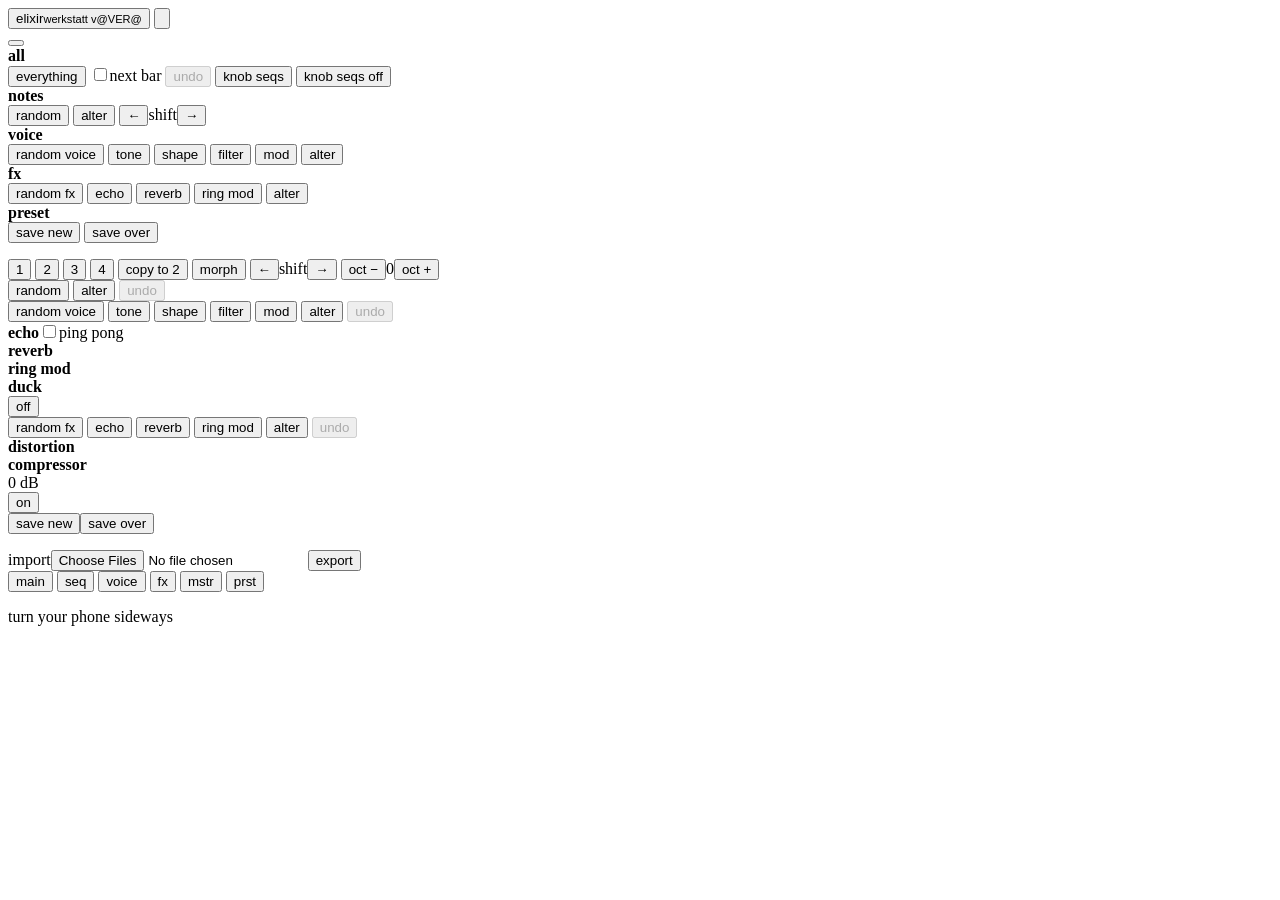
==== index.src.html @ 5454a6a6 "Elixir Werkstatt: the LXR drum 1 voice replaced by a Werkstatt-01 circuit model werkstatt.js models " ====
<!doctype html>
<html lang="en">
<meta charset="utf-8">
<title>Elixir Werkstatt</title>
<meta name="viewport" content="width=device-width, initial-scale=1, maximum-scale=1, user-scalable=no, viewport-fit=cover">
<meta name="apple-mobile-web-app-capable" content="yes">
<meta name="mobile-web-app-capable" content="yes">
<meta name="theme-color" content="#0b0c0a">
<link rel="manifest" href="manifest.webmanifest">
<link rel="icon" href="icons/icon-192.png" sizes="192x192" type="image/png">
<link rel="apple-touch-icon" href="icons/icon-192.png">
<meta name="description" content="Elixir Werkstatt: a landscape mono synth in the browser, playing a component-level model of the Moog Werkstatt-01 voice.">
<link rel="preconnect" href="https://fonts.googleapis.com">
<link rel="stylesheet" href="https://fonts.googleapis.com/css2?family=VT323&display=swap">
<style>
/*@CSS@*/
</style>

<main class="m" id="m">
  <header class="m-top">
    <div class="m-trow">
      <button class="m-title" id="m-title" type="button" aria-haspopup="dialog" aria-expanded="false" aria-label="elixir werkstatt: preferences">elixir<small class="m-ver">werkstatt v@VER@</small></button>
      <button class="m-btn m-metro" id="m-metro" type="button" aria-pressed="false" aria-label="metronome" title="metronome"><svg viewBox="0 0 24 24" aria-hidden="true"><path class="m-metro-body" d="M9 2.5h6l4.5 19h-15z"/><path d="M6.5 16.5h11"/><g class="m-metro-arm"><path d="M12 19V5.5"/><rect x="10.3" y="8" width="3.4" height="3" rx=".5"/></g></svg></button>
    </div>
    <div class="m-tport">
      <button class="m-btn m-play" id="m-play" type="button" aria-pressed="false" aria-label="play (space)" title="play (space)"><i aria-hidden="true"></i></button>
      <output class="m-recind" id="m-rec-t" aria-live="polite" hidden></output>
    </div>
  </header>

  <div class="m-side" id="m-side" aria-label="perform">
    <section class="m-card m-play-card"><div class="m-faders m-dials" id="m-perf"></div></section>
  </div>

  <div class="m-pages" id="m-pages">
  <div class="m-panel" data-m-panel="main">
    <section class="m-card m-main-card">
      <div class="m-mcol" role="group" aria-label="randomise everything">
        <div class="m-fxhead"><b>all</b></div>
        <button class="m-btn m-big" id="m-mall" type="button">everything</button>
        <label class="m-chk m-nextbar"><input id="m-nextbar" type="checkbox"><i aria-hidden="true"></i>next bar</label>
        <button class="m-btn" data-undo type="button" disabled>undo</button>
        <button class="m-btn" id="m-fsrand" type="button">knob seqs</button>
        <button class="m-btn" id="m-fsoff" type="button">knob seqs off</button>
      </div>
      <div class="m-mcol m-mnotescol" role="group" aria-label="the notes">
        <div class="m-fxhead"><b>notes</b></div>
        <button class="m-btn m-big m-mnotes" data-nrand type="button">random<small class="m-nalgo" data-nalgo></small></button>
        <button class="m-btn" data-nalter type="button">alter</button>
        <span class="m-nshift" role="group" aria-label="shift"><button class="m-btn" type="button" data-nshift="-1" aria-label="shift the pattern left">←</button><span aria-hidden="true">shift</span><button class="m-btn" type="button" data-nshift="1" aria-label="shift the pattern right">→</button></span>
        <div class="m-faders m-row m-mlen" id="m-mlen"></div>
      </div>
      <div class="m-mcol" role="group" aria-label="randomise the voice">
        <div class="m-fxhead"><b>voice</b></div>
        <button class="m-btn m-big" id="m-mvrand" type="button">random voice</button>
        <button class="m-btn" data-vrand="tone" type="button">tone</button>
        <button class="m-btn" data-vrand="shape" type="button">shape</button>
        <button class="m-btn" data-vrand="filter" type="button">filter</button>
        <button class="m-btn" data-vrand="mod" type="button">mod</button>
        <button class="m-btn" id="m-mvalter" type="button">alter</button>
      </div>
      <div class="m-mcol" role="group" aria-label="randomise the effects">
        <div class="m-fxhead"><b>fx</b></div>
        <button class="m-btn m-big" id="m-fxr3" type="button">random fx</button>
        <button class="m-btn" data-fxrand="echo" type="button">echo</button>
        <button class="m-btn" data-fxrand="reverb" type="button">reverb</button>
        <button class="m-btn" data-fxrand="ring" type="button">ring mod</button>
        <button class="m-btn" id="m-fxa3" type="button">alter</button>
      </div>
      <div class="m-mcol m-mpreset" role="group" aria-label="preset">
        <div class="m-fxhead"><b>preset</b></div>
        <output class="m-mcur" id="m-mcur"></output>
        <button class="m-btn m-big" id="m-msave" type="button">save new</button>
        <button class="m-btn" id="m-mover" type="button">save over</button>
        <p class="m-note" id="m-mnote" aria-live="polite"></p>
      </div>
    </section>
  </div>

  <div class="m-panel" data-m-panel="seq">
    <section class="m-card m-seqpage">
      <div class="m-npages" id="m-npages" role="tablist" aria-label="page">
        <button class="m-btn" type="button" role="tab" data-page="0" aria-selected="true">1</button>
        <button class="m-btn" type="button" role="tab" data-page="1" aria-selected="false">2</button>
        <button class="m-btn" type="button" role="tab" data-page="2" aria-selected="false">3</button>
        <button class="m-btn" type="button" role="tab" data-page="3" aria-selected="false">4</button>
        <button class="m-btn" type="button" id="m-ncopy">copy to 2</button>
        <button class="m-btn" type="button" id="m-nlane" aria-pressed="false" aria-label="show the morph lane under the notes">morph</button>
        <span class="m-nshift" role="group" aria-label="shift"><button class="m-btn" type="button" id="m-nshift-l" data-nshift="-1" aria-label="shift the pattern left">←</button><span aria-hidden="true">shift</span><button class="m-btn" type="button" id="m-nshift-r" data-nshift="1" aria-label="shift the pattern right">→</button></span>
        <span class="m-noct" role="group" aria-label="octave"><button class="m-btn" type="button" id="m-noct-dn" aria-label="octave down">oct −</button><output id="m-noct-out">0</output><button class="m-btn" type="button" id="m-noct-up" aria-label="octave up">oct +</button></span>
      </div>
      <div class="m-steps" id="m-steps" role="grid" aria-label="the sixteen steps of the page"></div>
      <div class="m-steps m-gates" id="m-gates" role="grid" aria-label="the sixteen steps' gate times"></div>
      <div class="m-steps m-gates" id="m-morphs" role="grid" aria-label="the sixteen steps' morph values" hidden></div>
      <div class="m-seqlow">
        <div class="m-faders m-seqf" id="m-seqf"></div>
      </div>
      <div class="m-vbtns m-seqbtns" role="group" aria-label="randomise the notes">
        <button class="m-btn m-big" id="m-nrand" data-nrand type="button">random<small class="m-nalgo" data-nalgo></small></button>
        <button class="m-btn" id="m-nalter" data-nalter type="button">alter</button>
        <button class="m-btn" data-undo type="button" disabled>undo</button>
      </div>
    </section>
  </div>

  <div class="m-panel" data-m-panel="voice">
    <section class="m-card m-voice-card">
      <div class="m-vsec" id="m-vsec" role="tablist" aria-label="section"></div>
      <div class="m-vsets" id="m-vsets"></div>
      <div class="m-vbtns" role="group" aria-label="randomise the voice">
        <button class="m-btn m-big" id="m-vrand" type="button">random voice</button>
        <button class="m-btn" data-vrand="tone" type="button">tone</button>
        <button class="m-btn" data-vrand="shape" type="button">shape</button>
        <button class="m-btn" data-vrand="filter" type="button">filter</button>
        <button class="m-btn" data-vrand="mod" type="button">mod</button>
        <button class="m-btn" id="m-valter" type="button">alter</button>
        <button class="m-btn" data-undo type="button" disabled>undo</button>
      </div>
    </section>
  </div>


  <div class="m-panel" data-m-panel="fx">
    <section class="m-card m-fx-card">
      <div class="m-fxsets">
        <div class="m-vpart"><div class="m-fxhead"><b>echo</b><label class="m-chk"><input id="m-pp" type="checkbox"><i aria-hidden="true"></i>ping pong</label></div><div class="m-faders m-row" id="m-echo"></div></div>
        <div class="m-vpart"><div class="m-fxhead"><b>reverb</b></div><div class="m-faders m-row" id="m-verb"></div></div>
        <div class="m-vpart"><div class="m-fxhead"><b>ring mod</b></div><div class="m-faders m-row" id="m-ring"></div></div>
        <div class="m-vpart"><div class="m-fxhead"><b>duck</b><div class="m-gr" aria-label="fx ducked by"><i><b id="m-dk"></b></i></div><button class="m-toggle" id="m-duck-on" type="button" aria-pressed="false">off</button></div><div class="m-faders m-row" id="m-duck"></div></div>
      </div>
      <div class="m-vbtns" role="group" aria-label="randomise the effects">
        <button class="m-btn m-big" id="m-fxr2" type="button">random fx</button>
        <button class="m-btn" data-fxrand="echo" type="button">echo</button>
        <button class="m-btn" data-fxrand="reverb" type="button">reverb</button>
        <button class="m-btn" data-fxrand="ring" type="button">ring mod</button>
        <button class="m-btn" id="m-fxa2" type="button">alter</button>
        <button class="m-btn" data-undo type="button" disabled>undo</button>
      </div>
    </section>
  </div>

  <div class="m-panel" data-m-panel="comp">
    <section class="m-card m-comp-card">
      <div class="m-chead"><b>distortion</b></div>
      <div class="m-faders m-row" id="m-dist"></div>
      <div class="m-chead"><b>compressor</b><div class="m-gr" aria-label="gain reduction"><i><b id="m-gr"></b></i><output id="m-gr-out">0 dB</output></div><button class="m-toggle" id="m-comp-on" type="button" aria-pressed="true">on</button></div>
      <div class="m-faders m-row" id="m-comp"></div>
    </section>
  </div>

  <div class="m-panel" data-m-panel="presets">
    <section class="m-card m-presets-card">
      <div class="m-psaves"><button class="m-btn m-big" id="m-psave" type="button">save new</button><button class="m-btn" id="m-pover" type="button">save over</button></div>
      <p class="m-note" id="m-pnote" aria-live="polite"></p>
      <ul class="m-plist" id="m-plist"></ul>
      <div class="m-pio">
        <label class="m-btn m-file">import<input id="m-pimport" type="file" accept="application/json,.json" multiple></label>
        <button class="m-btn" id="m-pexport" type="button">export</button>
        <button class="m-btn m-install" id="m-install" type="button" hidden>install app</button>
      </div>
    </section>
  </div>
  </div>

  <nav class="m-tabs" role="tablist" aria-label="pages">
    <button type="button" role="tab" data-m-tab="main" aria-selected="true">main</button>
    <button type="button" role="tab" data-m-tab="seq" aria-selected="false">seq</button>
    <button type="button" role="tab" data-m-tab="voice" aria-selected="false">voice</button>
    <button type="button" role="tab" data-m-tab="fx" aria-selected="false">fx</button>
    <button type="button" role="tab" data-m-tab="comp" aria-selected="false">mstr</button>
    <button type="button" role="tab" data-m-tab="presets" aria-selected="false">prst</button>
  </nav>

  <div class="m-seq m-rnd m-prefs" id="m-prefs" hidden>
    <section class="m-card m-rand-card" role="dialog" aria-label="preferences">
      <div class="m-chead"><b>prefs</b><button class="m-btn" id="m-prefs-close" type="button">done</button></div>
      <div class="m-prefs-body">
        <div class="m-lcd" id="m-lcd" role="group" aria-label="screen colours"><span>screen</span></div>
        <label class="m-chk"><input id="m-pbpm" type="checkbox" checked><i aria-hidden="true"></i>loading a preset uses its tempo</label>
        <label class="m-chk"><input id="m-bigbuf" type="checkbox"><i aria-hidden="true"></i>bigger audio buffer (slower to respond, try it if the sound breaks up)</label>
        <output class="m-aload" id="m-aload">audio: not started</output>
        <footer class="m-foot">Werkstatt-01 circuit model, LXR-02 FX port, GPL-3.0, unofficial<br><a href="https://github.com/johnnyhawk02/elixir-werkstatt">Source</a> · v@VER@, @BUILT@</footer>
      </div>
    </section>
  </div>

  <div class="m-seq" id="m-fs" hidden>
    <section class="m-card m-seq-card" role="dialog" aria-labelledby="m-fs-name">
      <div class="m-chead"><b><span id="m-fs-name"></span> seq</b><output id="m-fs-val"></output><button class="m-toggle" id="m-fs-on" type="button" aria-pressed="true">on</button></div>
      <div class="m-seq-steps" id="m-fs-steps" aria-label="steps"></div>
      <div class="m-seq-low">
      <div class="m-seq-lenrow"><span>length</span><div class="m-seq-len" id="m-fs-len" role="slider" aria-label="length" aria-orientation="vertical"><i></i></div><output id="m-fs-len-out"></output></div>
      <div class="m-seq-lenrow"><span>slew</span><div class="m-seq-len" id="m-fs-slew" role="slider" aria-label="slew" aria-orientation="vertical"><i></i></div><output id="m-fs-slew-out"></output></div>
      <div class="m-seq-lenrow"><span>speed</span><div class="m-seq-len" id="m-fs-speed" role="slider" aria-label="speed" aria-orientation="vertical"><i></i></div><output id="m-fs-speed-out"></output></div>
      <div class="m-seq-lenrow"><span>depth</span><div class="m-seq-len" id="m-fs-depth" role="slider" aria-label="depth" aria-orientation="vertical"><i></i></div><output id="m-fs-depth-out"></output></div>
      <div class="m-seq-btns"><button class="m-btn m-big" id="m-fs-rand" type="button">randomise</button><button class="m-btn m-seq-type" id="m-fs-type" type="button" aria-label="kind of randomise (tap to change)"></button><button class="m-btn" id="m-fs-slide" type="button" aria-pressed="false" aria-label="slide: a touch on the steps switches their slides">slide</button><button class="m-btn" id="m-fs-close" type="button">done</button></div>
      </div>
    </section>
  </div>

</main>

<!-- held upright, a phone shows this over the screen instead: turn it, or (where the browser can) go fullscreen and lock it landscape -->
<div class="m-turn" id="m-turn" role="dialog" aria-modal="true" aria-labelledby="m-turn-h">
  <div class="m-turn-phone" aria-hidden="true"></div>
  <p id="m-turn-h">turn your phone sideways</p>
  <button class="m-turn-btn" id="m-turn-go" type="button" hidden>go fullscreen</button>
</div>

<script id="engine">
/*@ENGINE@*/
</script>
<script id="player">
/*@PLAYER@*/
</script>
<script>
/*@PRESETS@*/
/*@APP@*/
</script>
</html>
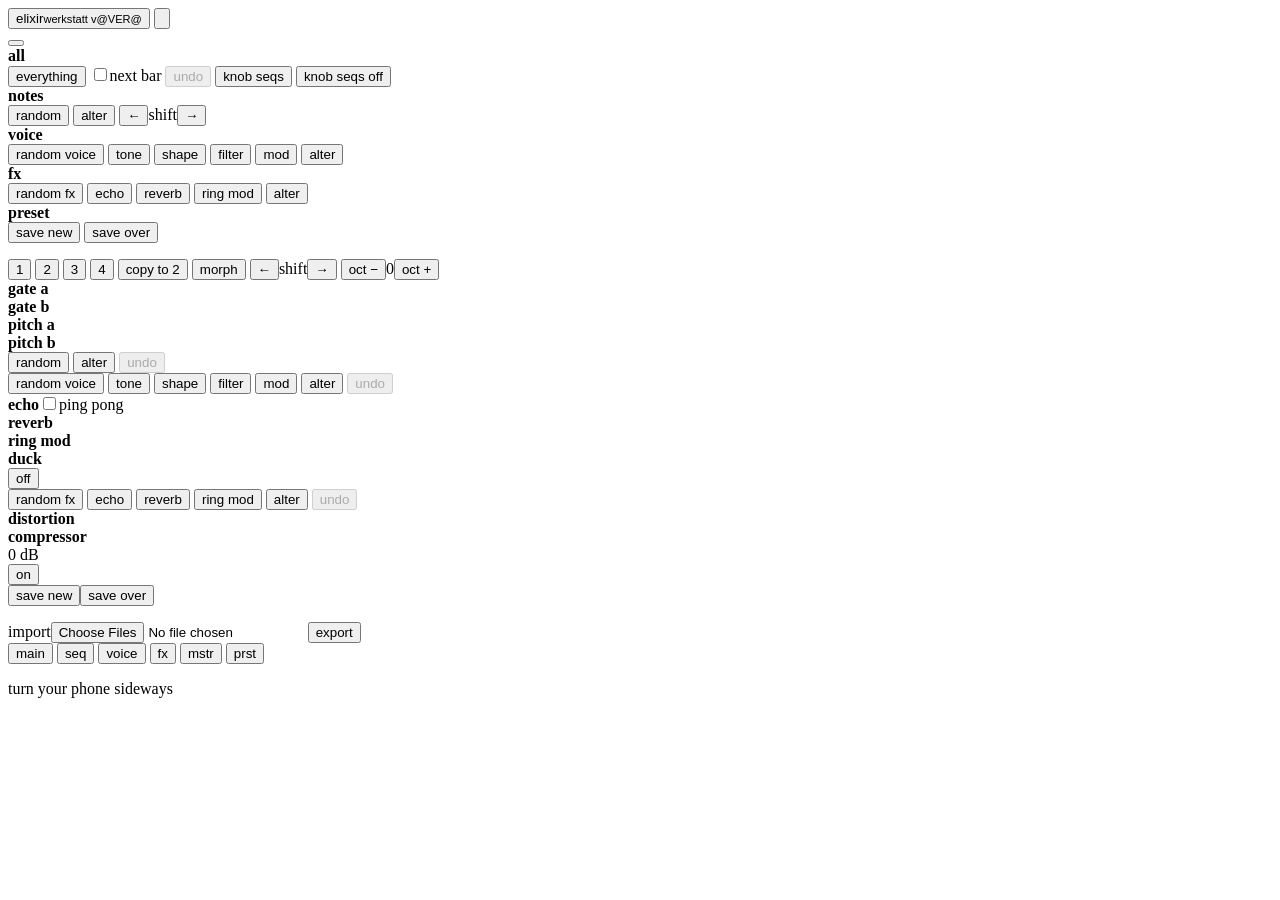
==== commit 0c2d566f: "Seq page as a gate and pitch sequencer; three AR envelopes, each on a chosen gate Lanes: gate a, gat" ====
--- a/index.src.html
+++ b/index.src.html
@@ -25,12 +25,9 @@
     <div class="m-tport">
       <button class="m-btn m-play" id="m-play" type="button" aria-pressed="false" aria-label="play (space)" title="play (space)"><i aria-hidden="true"></i></button>
       <output class="m-recind" id="m-rec-t" aria-live="polite" hidden></output>
+      <div class="m-faders m-dials" id="m-perf" aria-label="tempo"></div>
     </div>
   </header>
-
-  <div class="m-side" id="m-side" aria-label="perform">
-    <section class="m-card m-play-card"><div class="m-faders m-dials" id="m-perf"></div></section>
-  </div>
 
   <div class="m-pages" id="m-pages">
   <div class="m-panel" data-m-panel="main">
@@ -85,17 +82,19 @@
         <button class="m-btn" type="button" role="tab" data-page="2" aria-selected="false">3</button>
         <button class="m-btn" type="button" role="tab" data-page="3" aria-selected="false">4</button>
         <button class="m-btn" type="button" id="m-ncopy">copy to 2</button>
-        <button class="m-btn" type="button" id="m-nlane" aria-pressed="false" aria-label="show the morph lane under the notes">morph</button>
+        <button class="m-btn" type="button" id="m-nlane" aria-pressed="false" aria-label="show the morph lane">morph</button>
         <span class="m-nshift" role="group" aria-label="shift"><button class="m-btn" type="button" id="m-nshift-l" data-nshift="-1" aria-label="shift the pattern left">←</button><span aria-hidden="true">shift</span><button class="m-btn" type="button" id="m-nshift-r" data-nshift="1" aria-label="shift the pattern right">→</button></span>
         <span class="m-noct" role="group" aria-label="octave"><button class="m-btn" type="button" id="m-noct-dn" aria-label="octave down">oct −</button><output id="m-noct-out">0</output><button class="m-btn" type="button" id="m-noct-up" aria-label="octave up">oct +</button></span>
       </div>
-      <div class="m-steps" id="m-steps" role="grid" aria-label="the sixteen steps of the page"></div>
-      <div class="m-steps m-gates" id="m-gates" role="grid" aria-label="the sixteen steps' gate times"></div>
-      <div class="m-steps m-gates" id="m-morphs" role="grid" aria-label="the sixteen steps' morph values" hidden></div>
+      <div class="m-lane"><b>gate a</b><div class="m-steps m-gates" id="m-ga" role="grid" aria-label="gate a: the sixteen steps' gate times"></div></div>
+      <div class="m-lane"><b>gate b</b><div class="m-steps m-gates" id="m-gb" role="grid" aria-label="gate b: the sixteen steps' gate times"></div></div>
+      <div class="m-lane"><b>pitch a</b><div class="m-steps" id="m-pa" role="grid" aria-label="vco a's pitch on each step"></div></div>
+      <div class="m-lane"><b>pitch b</b><div class="m-steps" id="m-pb" role="grid" aria-label="vco b's pitch on each step"></div></div>
+      <div class="m-lane" id="m-mlane" hidden><b>morph</b><div class="m-steps m-gates" id="m-morphs" role="grid" aria-label="the sixteen steps' morph values"></div></div>
       <div class="m-seqlow">
         <div class="m-faders m-seqf" id="m-seqf"></div>
       </div>
-      <div class="m-vbtns m-seqbtns" role="group" aria-label="randomise the notes">
+      <div class="m-vbtns m-seqbtns" role="group" aria-label="randomise the sequence">
         <button class="m-btn m-big" id="m-nrand" data-nrand type="button">random<small class="m-nalgo" data-nalgo></small></button>
         <button class="m-btn" id="m-nalter" data-nalter type="button">alter</button>
         <button class="m-btn" data-undo type="button" disabled>undo</button>
